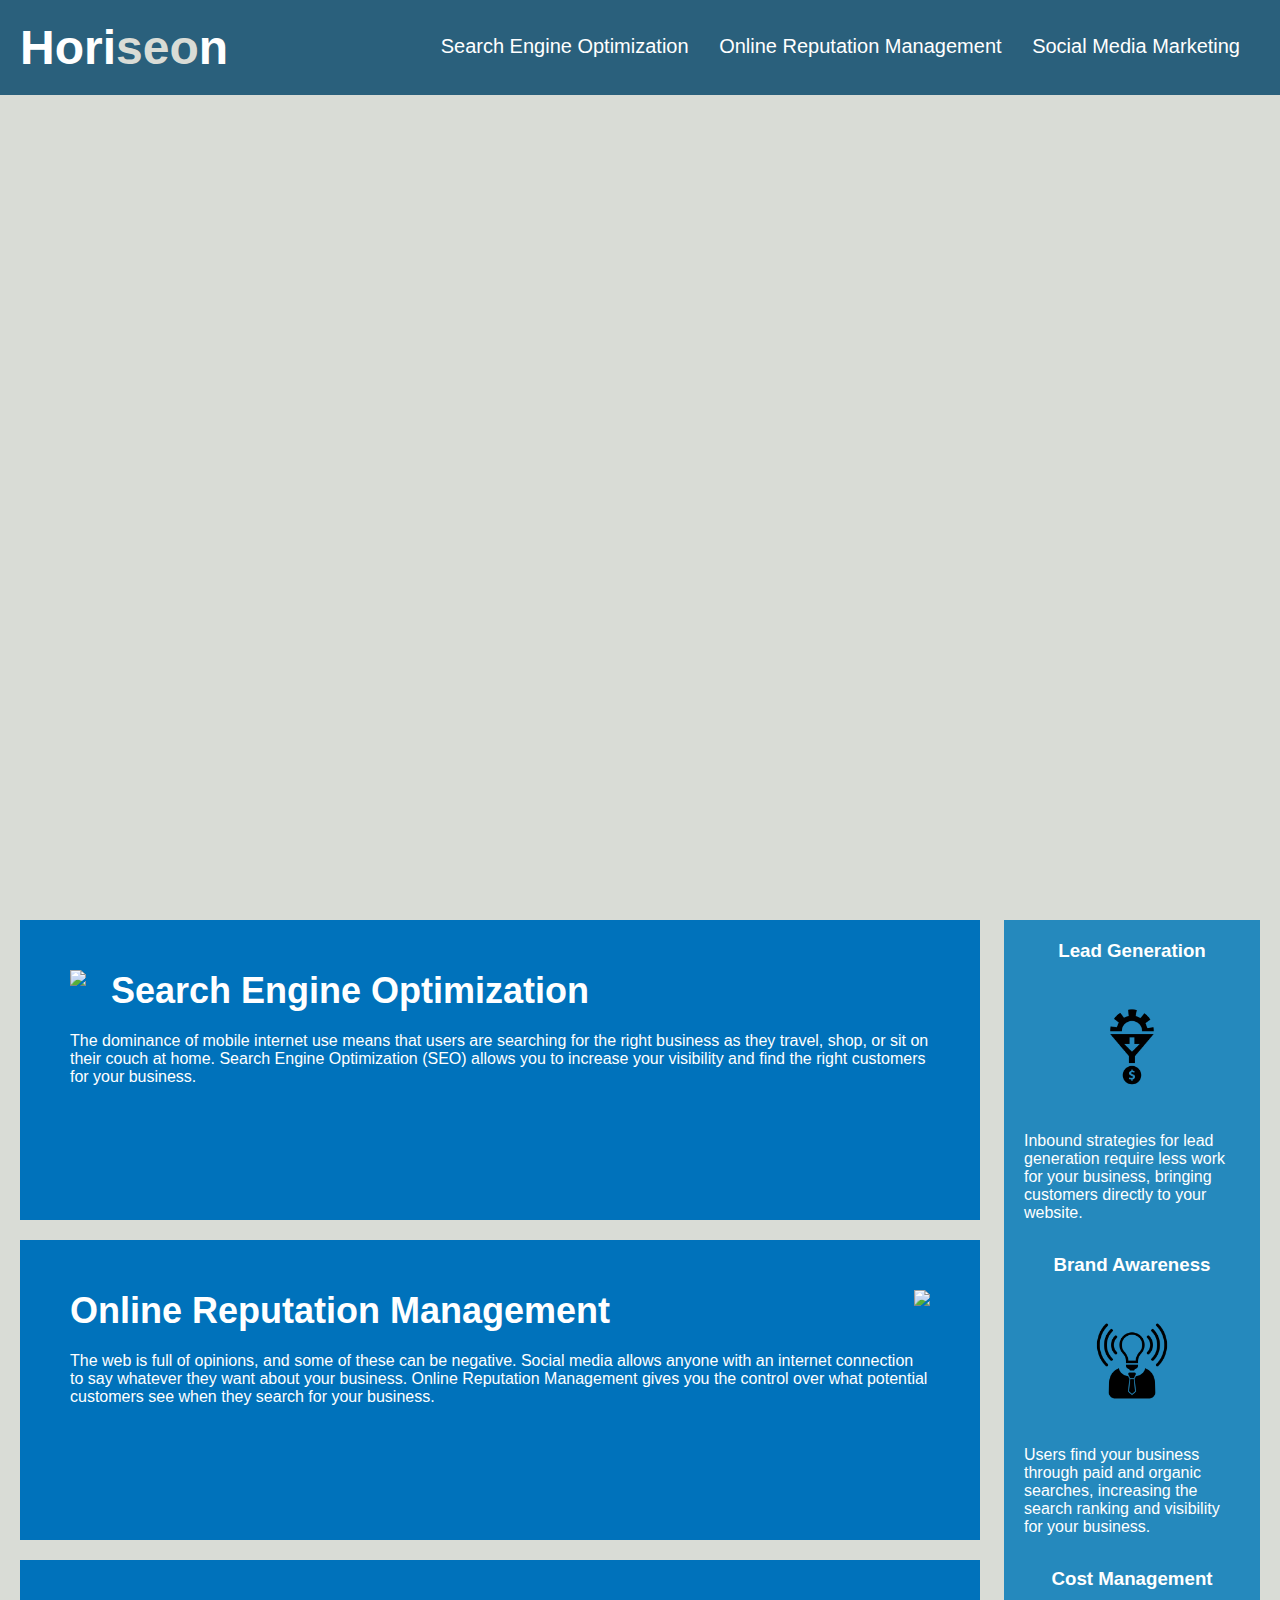
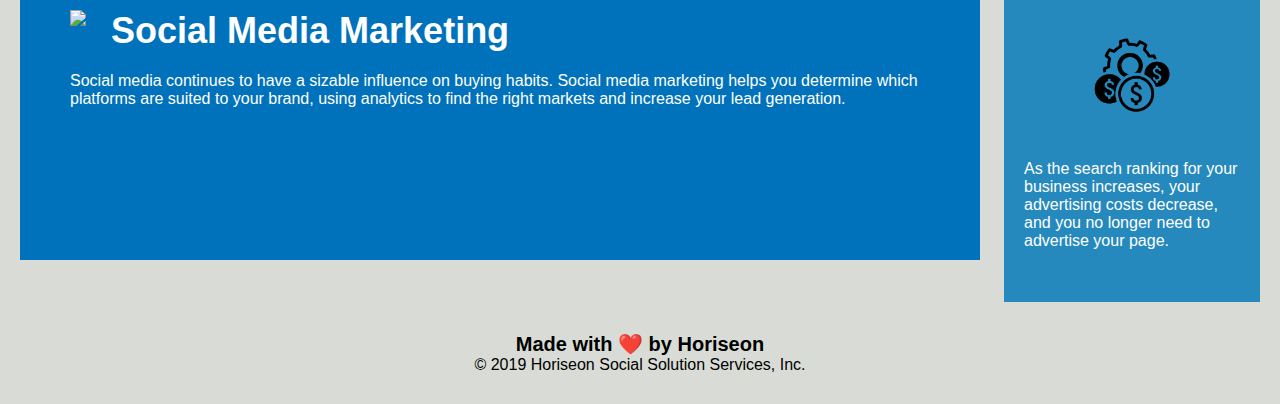
==== Develop/index.html @ 50f311dd "Initial starter code commit" ====
<!DOCTYPE html>
<html lang="en-us">

<head>
    <meta charset="UTF-8" />
    <link rel="stylesheet" href="./assets/css/style.css">
    <title>website</title>
</head>

<body>
    <div class="header">
        <h1>Hori<span class="seo">seo</span>n</h1>
        <div>
            <ul>
                <li>
                    <a href="#search-engine-optimization" title="Search Engine Optimization">Search Engine Optimization</a>
                </li>
                <li>
                    <a href="#online-reputation-management">Online Reputation Management</a>
                </li>
                <li>
                    <a href="#social-media-marketing">Social Media Marketing</a>
                </li>
            </ul>
        </div>
    </div>
    <div class="hero"></div>
    <div class="content">
        <div class="search-engine-optimization">
            <img src="./assets/images/search-engine-optimization.jpg" class="float-left" />
            <h2>Search Engine Optimization</h2>
            <p>
                The dominance of mobile internet use means that users are searching for the right business as they travel, shop, or sit on their couch at home. Search Engine Optimization (SEO) allows you to increase your visibility and find the right customers for your business.
            </p>
        </div>
        <div id="online-reputation-management" class="online-reputation-management">
            <img src="./assets/images/online-reputation-management.jpg" class="float-right" />
            <h2>Online Reputation Management</h2>
            <p>
                The web is full of opinions, and some of these can be negative. Social media allows anyone with an internet connection to say whatever they want about your business. Online Reputation Management gives you the control over what potential customers see when they search for your business.
            </p>
        </div>
        <div id="social-media-marketing" class="social-media-marketing">
            <img src="./assets/images/social-media-marketing.jpg" class="float-left" />
            <h2>Social Media Marketing</h2>
            <p>
                Social media continues to have a sizable influence on buying habits. Social media marketing helps you determine which platforms are suited to your brand, using analytics to find the right markets and increase your lead generation.
            </p>
        </div>
    </div>
    <div class="benefits">
        <div class="benefit-lead">
            <h3>Lead Generation</h3>
            <img src="./assets/images/lead-generation.png" />
            <p>
                Inbound strategies for lead generation require less work for your business, bringing customers directly to your website.
            </p>
        </div>
        <div class="benefit-brand">
            <h3>Brand Awareness</h3>
            <img src="./assets/images/brand-awareness.png" />
            <p>
                Users find your business through paid and organic searches, increasing the search ranking and visibility for your business.
            </p>
        </div>
        <div class="benefit-cost">
            <h3>Cost Management</h3>
            <img src="./assets/images/cost-management.png"></img>
            <p>
                As the search ranking for your business increases, your advertising costs decrease, and you no longer need to advertise your page.
            </p>
        </div>
    </div>
    <div class="footer">
        <h2>Made with ❤️️ by Horiseon</h2>
        <p>
            &copy; 2019 Horiseon Social Solution Services, Inc.
        </p>
    </div>
</body>

</html>
---- Develop/assets/css/style.css ----
* {
    box-sizing: border-box;
    padding: 0;
    margin: 0;
}

body {
    background-color: #d9dcd6;
}

.header {
    padding: 20px;
    font-family: 'Trebuchet MS', 'Lucida Sans Unicode', 'Lucida Grande', 'Lucida Sans', Arial, sans-serif;
    background-color: #2a607c;
    color: #ffffff;
}

.header h1 {
    display: inline-block;
    font-size: 48px;
}

.header h1 .seo {
    color: #d9dcd6;
}

.header div {
    padding-top: 15px;
    margin-right: 20px;
    float: right;
    font-family: 'Gill Sans', 'Gill Sans MT', Calibri, 'Trebuchet MS', sans-serif;
    font-size: 20px;
}

.header div ul {
    list-style-type: none;
}

.header div ul li {
    display: inline-block;
    margin-left: 25px;
}

a {
    color: #ffffff;
    text-decoration: none;
}

p {
    font-size: 16px;
}

.hero {
    height: 800px;
    width: 100%;
    margin-bottom: 25px;
    background-image: url("../images/digital-marketing-meeting.jpg");
    background-size: cover;
    background-position: center;
}

.float-left {
    float: left;
    margin-right: 25px;
}

.float-right {
    float: right;
    margin-left: 25px;
}

.content {
    width: 75%;
    display: inline-block;
    margin-left: 20px;
}

.benefits {
    margin-right: 20px;
    padding: 20px;
    clear: both;
    float: right;
    width: 20%;
    height: 100%;
    font-family: 'Gill Sans', 'Gill Sans MT', Calibri, 'Trebuchet MS', sans-serif;
    background-color: #2589bd;
}

.benefit-lead {
    margin-bottom: 32px;
    color: #ffffff;
}

.benefit-brand {
    margin-bottom: 32px;
    color: #ffffff;
}

.benefit-cost {
    margin-bottom: 32px;
    color: #ffffff;
}

.benefit-lead h3 {
    margin-bottom: 10px;
    text-align: center;
}

.benefit-brand h3 {
    margin-bottom: 10px;
    text-align: center;
}

.benefit-cost h3 {
    margin-bottom: 10px;
    text-align: center;
}

.benefit-lead img {
    display: block;
    margin: 10px auto;
    max-width: 150px;
}

.benefit-brand img {
    display: block;
    margin: 10px auto;
    max-width: 150px;
}

.benefit-cost img {
    display: block;
    margin: 10px auto;
    max-width: 150px;
}

.search-engine-optimization {
    margin-bottom: 20px;
    padding: 50px;
    height: 300px;
    font-family: 'Gill Sans', 'Gill Sans MT', Calibri, 'Trebuchet MS', sans-serif;
    background-color: #0072bb;
    color: #ffffff;
}

.online-reputation-management {
    margin-bottom: 20px;
    padding: 50px;
    height: 300px;
    font-family: 'Gill Sans', 'Gill Sans MT', Calibri, 'Trebuchet MS', sans-serif;
    background-color: #0072bb;
    color: #ffffff;
}

.social-media-marketing {
    margin-bottom: 20px;
    padding: 50px;
    height: 300px;
    font-family: 'Gill Sans', 'Gill Sans MT', Calibri, 'Trebuchet MS', sans-serif;
    background-color: #0072bb;
    color: #ffffff;
}

.search-engine-optimization img {
    max-height: 200px;
}

.online-reputation-management img {
    max-height: 200px;
}

.social-media-marketing img {
    max-height: 200px;
}

.search-engine-optimization h2 {
    margin-bottom: 20px;
    font-size: 36px;
}

.online-reputation-management h2 {
    margin-bottom: 20px;
    font-size: 36px;
}

.social-media-marketing h2 {
    margin-bottom: 20px;
    font-size: 36px;
}

.footer {
    padding: 30px;
    clear: both;
    font-family: 'Trebuchet MS', 'Lucida Sans Unicode', 'Lucida Grande', 'Lucida Sans', Arial, sans-serif;
    text-align: center;
}

.footer h2 {
    font-size: 20px;
}
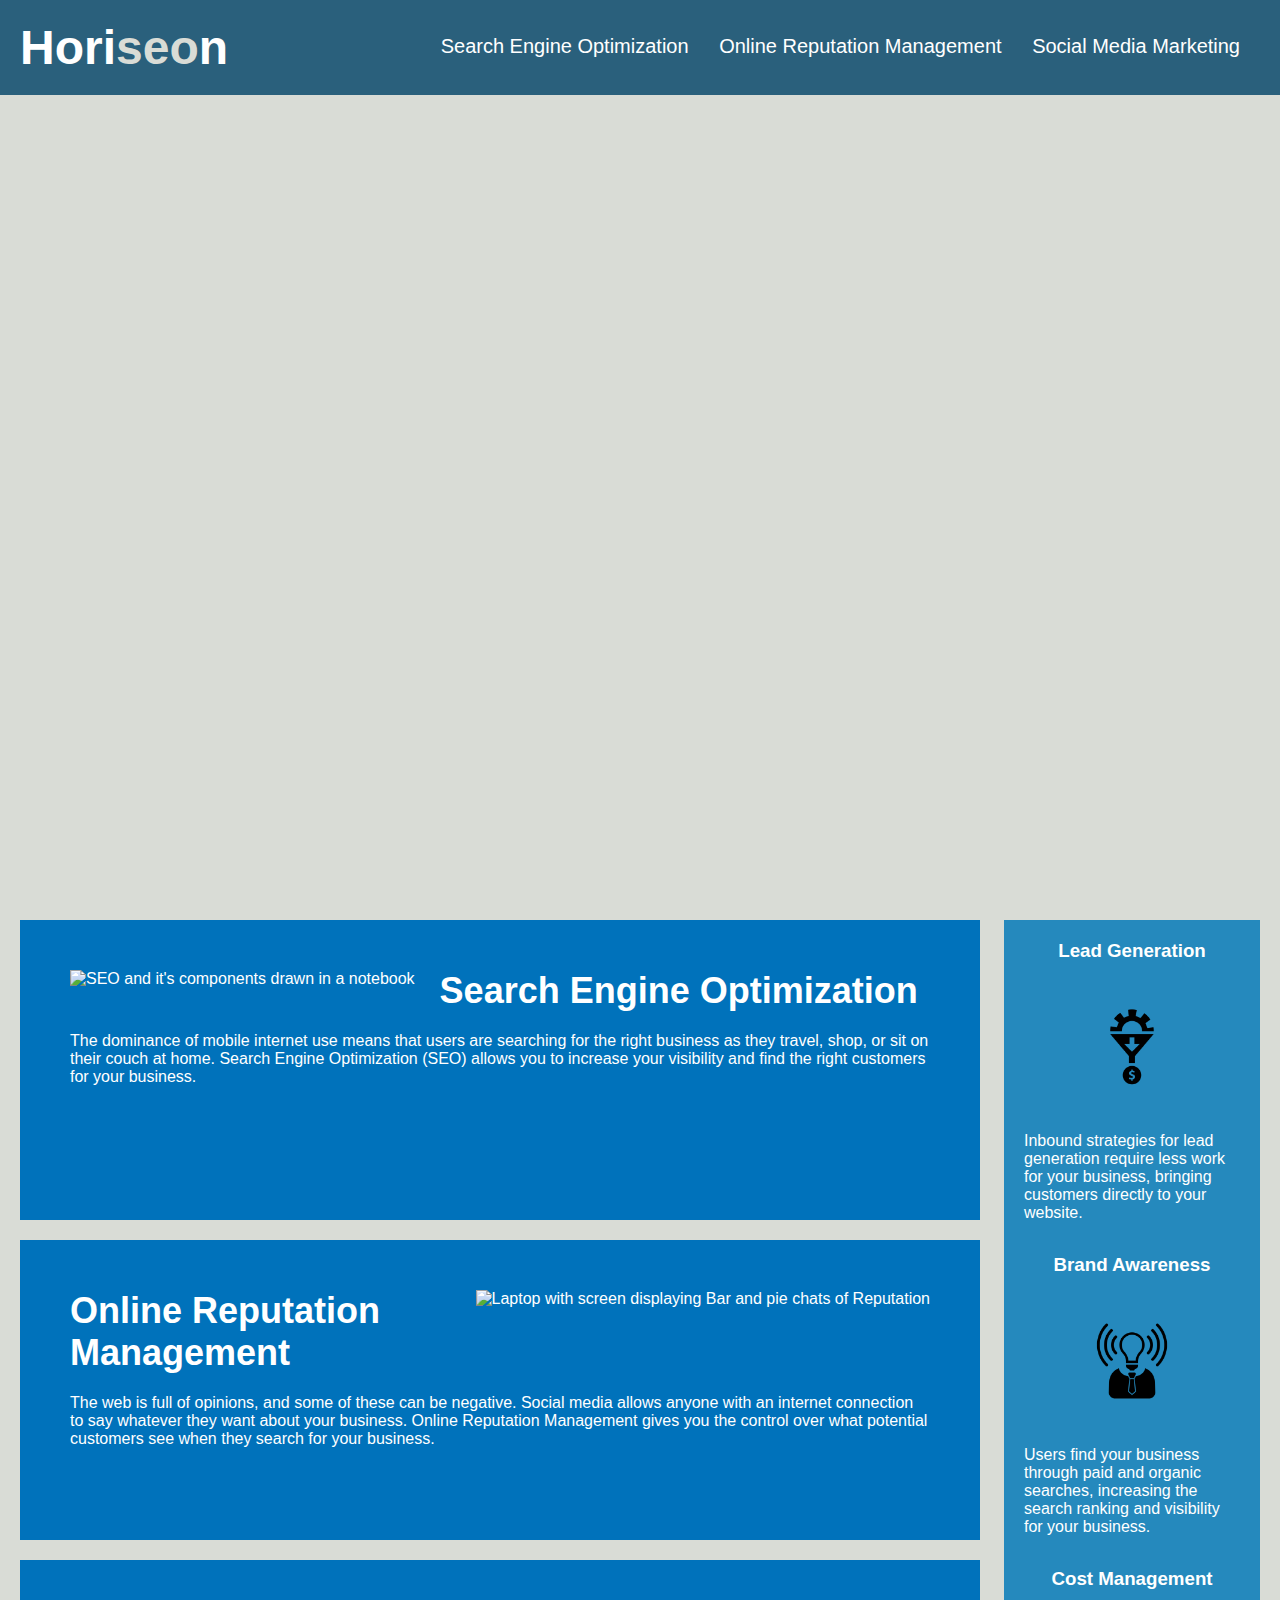
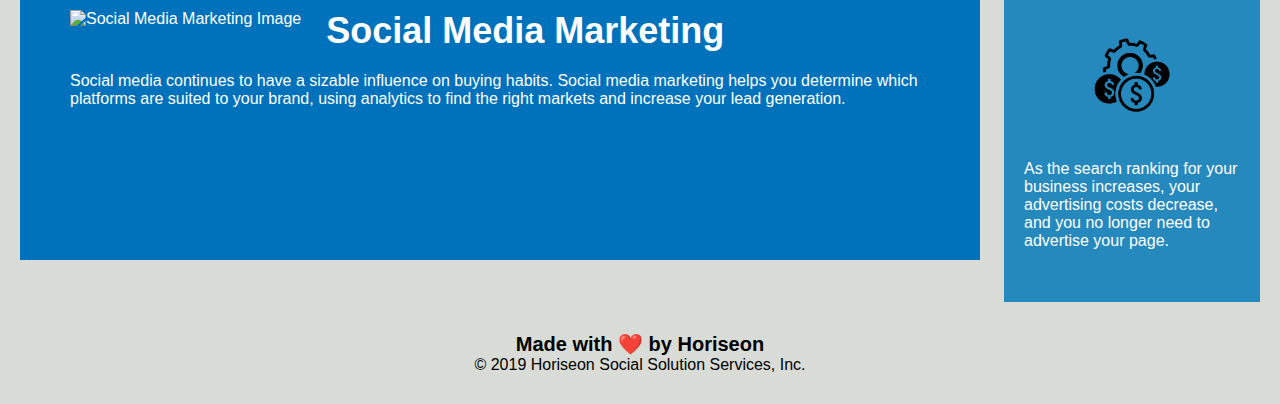
==== commit 18c4aa4e: "Replaced class name of div elements in content class, with a generic name" ====
--- a/Develop/index.html
+++ b/Develop/index.html
@@ -16,32 +16,32 @@
                     <a href="#search-engine-optimization" title="Search Engine Optimization">Search Engine Optimization</a>
                 </li>
                 <li>
-                    <a href="#online-reputation-management">Online Reputation Management</a>
+                    <a href="#online-reputation-management" title="Online Reputation Management">Online Reputation Management</a>
                 </li>
                 <li>
-                    <a href="#social-media-marketing">Social Media Marketing</a>
+                    <a href="#social-media-marketing" title="Social Media Marketing">Social Media Marketing</a>
                 </li>
             </ul>
         </div>
     </div>
     <div class="hero"></div>
     <div class="content">
-        <div class="search-engine-optimization">
-            <img src="./assets/images/search-engine-optimization.jpg" class="float-left" />
+        <div id="search-engine-optimization" class="heroContent" >
+            <img src="./assets/images/search-engine-optimization.jpg" alt="SEO and it's components drawn in a notebook" class="float-left" title="Search Engine Optimization"/>
             <h2>Search Engine Optimization</h2>
             <p>
                 The dominance of mobile internet use means that users are searching for the right business as they travel, shop, or sit on their couch at home. Search Engine Optimization (SEO) allows you to increase your visibility and find the right customers for your business.
             </p>
         </div>
-        <div id="online-reputation-management" class="online-reputation-management">
-            <img src="./assets/images/online-reputation-management.jpg" class="float-right" />
+        <div id="online-reputation-management" class="heroContent">
+            <img src="./assets/images/online-reputation-management.jpg" alt="Laptop with screen displaying Bar and pie chats of Reputation" class="float-right" title="Online Reputation Management"/>
             <h2>Online Reputation Management</h2>
             <p>
                 The web is full of opinions, and some of these can be negative. Social media allows anyone with an internet connection to say whatever they want about your business. Online Reputation Management gives you the control over what potential customers see when they search for your business.
             </p>
         </div>
-        <div id="social-media-marketing" class="social-media-marketing">
-            <img src="./assets/images/social-media-marketing.jpg" class="float-left" />
+        <div id="social-media-marketing" class="heroContent">
+            <img src="./assets/images/social-media-marketing.jpg" alt="Social Media Marketing Image" class="float-left" title="Social Media Marketing"/>
             <h2>Social Media Marketing</h2>
             <p>
                 Social media continues to have a sizable influence on buying habits. Social media marketing helps you determine which platforms are suited to your brand, using analytics to find the right markets and increase your lead generation.
@@ -51,21 +51,21 @@
     <div class="benefits">
         <div class="benefit-lead">
             <h3>Lead Generation</h3>
-            <img src="./assets/images/lead-generation.png" />
+            <img src="./assets/images/lead-generation.png" alt="Lead generation image" title="Lead generation"/>
             <p>
                 Inbound strategies for lead generation require less work for your business, bringing customers directly to your website.
             </p>
         </div>
         <div class="benefit-brand">
             <h3>Brand Awareness</h3>
-            <img src="./assets/images/brand-awareness.png" />
+            <img src="./assets/images/brand-awareness.png" alt="Brand awareness image" title="Brand Awareness"/>
             <p>
                 Users find your business through paid and organic searches, increasing the search ranking and visibility for your business.
             </p>
         </div>
         <div class="benefit-cost">
             <h3>Cost Management</h3>
-            <img src="./assets/images/cost-management.png"></img>
+            <img src="./assets/images/cost-management.png" alt="Cost Management image" title="Cost Management"></img>
             <p>
                 As the search ranking for your business increases, your advertising costs decrease, and you no longer need to advertise your page.
             </p>
--- a/Develop/assets/css/style.css
+++ b/Develop/assets/css/style.css
@@ -57,6 +57,25 @@
     background-image: url("../images/digital-marketing-meeting.jpg");
     background-size: cover;
     background-position: center;
+}
+
+
+.heroContent {
+    margin-bottom: 20px;
+    padding: 50px;
+    height: 300px;
+    font-family: 'Gill Sans', 'Gill Sans MT', Calibri, 'Trebuchet MS', sans-serif;
+    background-color: #0072bb;
+    color: #ffffff;
+}
+
+.heroContent img {
+    max-height: 200px;
+}
+
+.heroContent h2 {
+    margin-bottom: 20px;
+    font-size: 36px;
 }
 
 .float-left {
@@ -134,60 +153,6 @@
     max-width: 150px;
 }
 
-.search-engine-optimization {
-    margin-bottom: 20px;
-    padding: 50px;
-    height: 300px;
-    font-family: 'Gill Sans', 'Gill Sans MT', Calibri, 'Trebuchet MS', sans-serif;
-    background-color: #0072bb;
-    color: #ffffff;
-}
-
-.online-reputation-management {
-    margin-bottom: 20px;
-    padding: 50px;
-    height: 300px;
-    font-family: 'Gill Sans', 'Gill Sans MT', Calibri, 'Trebuchet MS', sans-serif;
-    background-color: #0072bb;
-    color: #ffffff;
-}
-
-.social-media-marketing {
-    margin-bottom: 20px;
-    padding: 50px;
-    height: 300px;
-    font-family: 'Gill Sans', 'Gill Sans MT', Calibri, 'Trebuchet MS', sans-serif;
-    background-color: #0072bb;
-    color: #ffffff;
-}
-
-.search-engine-optimization img {
-    max-height: 200px;
-}
-
-.online-reputation-management img {
-    max-height: 200px;
-}
-
-.social-media-marketing img {
-    max-height: 200px;
-}
-
-.search-engine-optimization h2 {
-    margin-bottom: 20px;
-    font-size: 36px;
-}
-
-.online-reputation-management h2 {
-    margin-bottom: 20px;
-    font-size: 36px;
-}
-
-.social-media-marketing h2 {
-    margin-bottom: 20px;
-    font-size: 36px;
-}
-
 .footer {
     padding: 30px;
     clear: both;
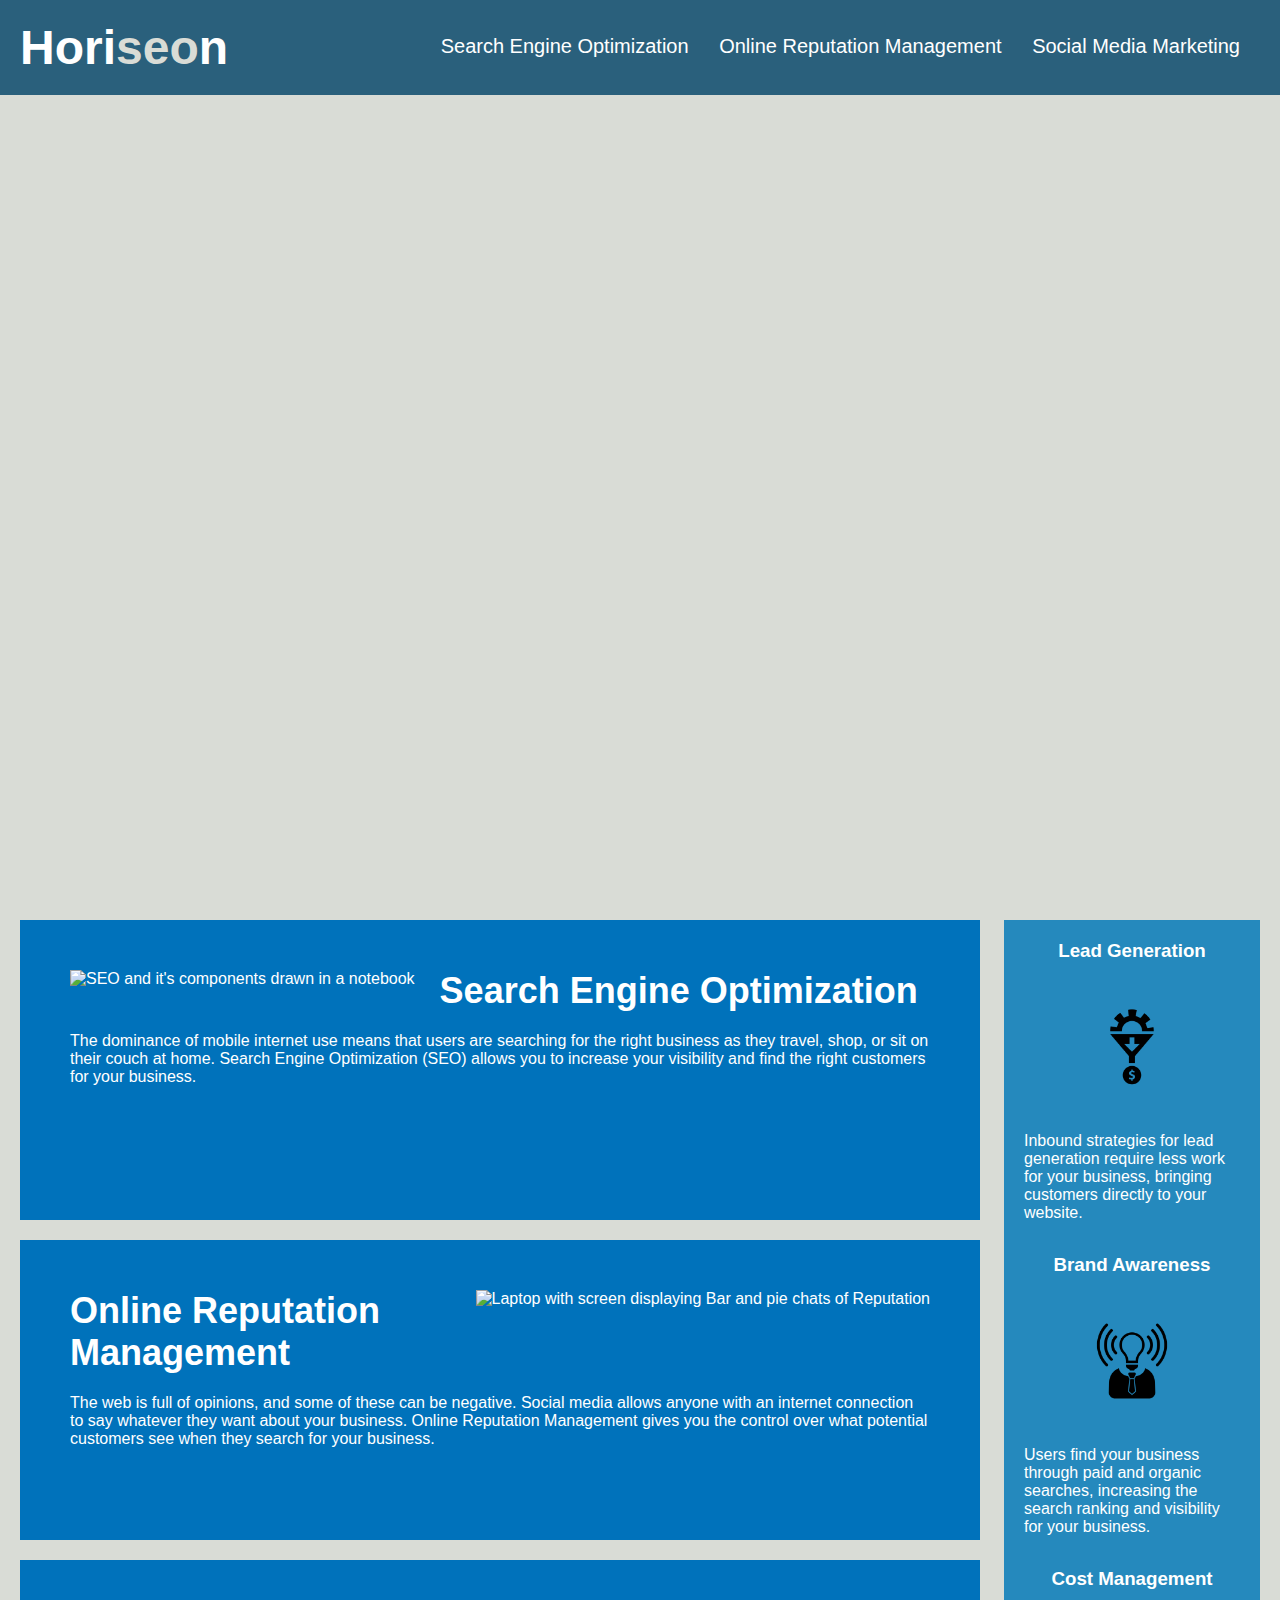
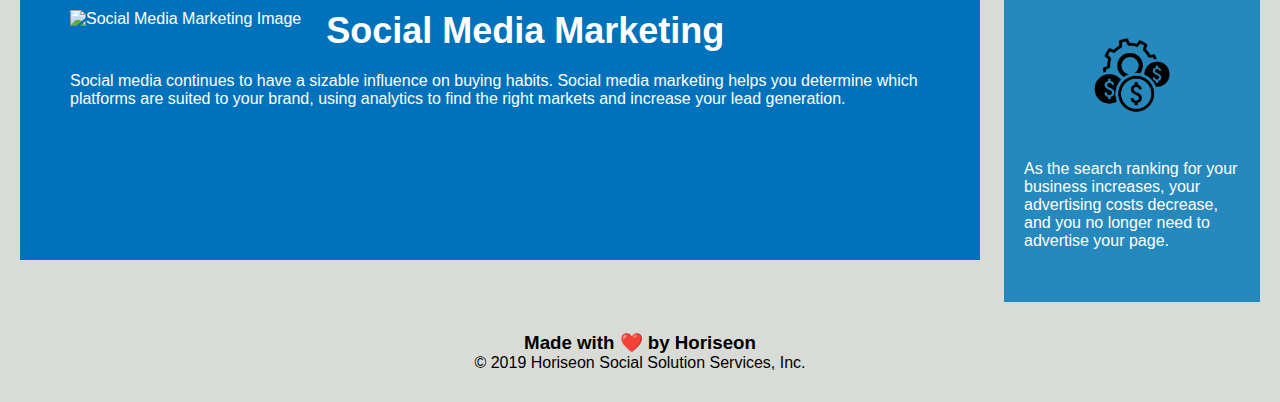
==== commit 9c030f25: "Included meta tags to optimize the site for SEO" ====
--- a/Develop/index.html
+++ b/Develop/index.html
@@ -3,10 +3,19 @@
 
 <head>
     <meta charset="UTF-8" />
+
+    <meta name="description" content="Information about search engine optimization (SEO), online reputation management, and social media marketing">
+    <meta name="keywords" content="Search Engine Optimization, Online Reputation Management, Social Media Marketing">
+    <meta name="author" content="Horiseon">
+    
+    <title>Horiseon Social Solution Services</title>
+
+     <!-- CSS Reference -->
     <link rel="stylesheet" href="./assets/css/style.css">
-    <title>website</title>
+
 </head>
 
+<!-- This section displays a list of links to different content types -->
 <body>
     <div class="header">
         <h1>Hori<span class="seo">seo</span>n</h1>
@@ -24,6 +33,8 @@
             </ul>
         </div>
     </div>
+
+    <!-- This section includes an image and information about the different content types -->
     <div class="hero"></div>
     <div class="content">
         <div id="search-engine-optimization" class="heroContent" >
@@ -48,22 +59,24 @@
             </p>
         </div>
     </div>
+
+    <!-- This section includes an image and information about the types of benefits -->
     <div class="benefits">
-        <div class="benefit-lead">
+        <div class="benefitsContent">
             <h3>Lead Generation</h3>
             <img src="./assets/images/lead-generation.png" alt="Lead generation image" title="Lead generation"/>
             <p>
                 Inbound strategies for lead generation require less work for your business, bringing customers directly to your website.
             </p>
         </div>
-        <div class="benefit-brand">
+        <div class="benefitsContent">
             <h3>Brand Awareness</h3>
             <img src="./assets/images/brand-awareness.png" alt="Brand awareness image" title="Brand Awareness"/>
             <p>
                 Users find your business through paid and organic searches, increasing the search ranking and visibility for your business.
             </p>
         </div>
-        <div class="benefit-cost">
+        <div class="benefitsContent">
             <h3>Cost Management</h3>
             <img src="./assets/images/cost-management.png" alt="Cost Management image" title="Cost Management"></img>
             <p>
@@ -71,8 +84,10 @@
             </p>
         </div>
     </div>
+
+    <!-- The footer section include the author info and copyright -->
     <div class="footer">
-        <h2>Made with ❤️️ by Horiseon</h2>
+        <h3>Made with ❤️️ by Horiseon</h3>
         <p>
             &copy; 2019 Horiseon Social Solution Services, Inc.
         </p>
--- a/Develop/assets/css/style.css
+++ b/Develop/assets/css/style.css
@@ -102,52 +102,20 @@
     width: 20%;
     height: 100%;
     font-family: 'Gill Sans', 'Gill Sans MT', Calibri, 'Trebuchet MS', sans-serif;
-    background-color: #2589bd;
+    background-color: #2589bd;  
 }
 
-.benefit-lead {
+.benefitsContent {
     margin-bottom: 32px;
     color: #ffffff;
 }
 
-.benefit-brand {
-    margin-bottom: 32px;
-    color: #ffffff;
-}
-
-.benefit-cost {
-    margin-bottom: 32px;
-    color: #ffffff;
-}
-
-.benefit-lead h3 {
+.benefitsContent h3 {
     margin-bottom: 10px;
     text-align: center;
 }
 
-.benefit-brand h3 {
-    margin-bottom: 10px;
-    text-align: center;
-}
-
-.benefit-cost h3 {
-    margin-bottom: 10px;
-    text-align: center;
-}
-
-.benefit-lead img {
-    display: block;
-    margin: 10px auto;
-    max-width: 150px;
-}
-
-.benefit-brand img {
-    display: block;
-    margin: 10px auto;
-    max-width: 150px;
-}
-
-.benefit-cost img {
+.benefitsContent img {
     display: block;
     margin: 10px auto;
     max-width: 150px;
